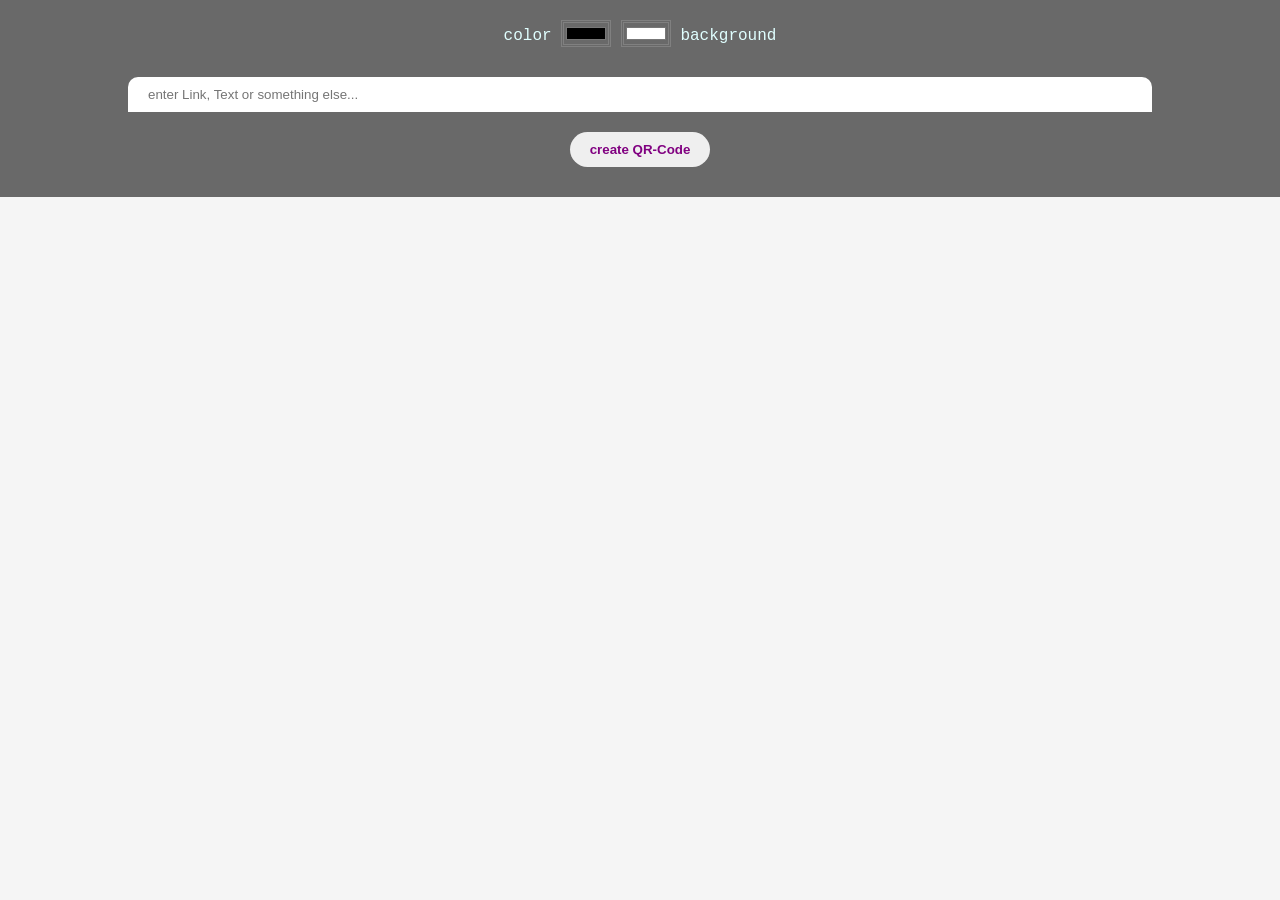
==== qr/index.html @ f12e9c8e "new Folder trying again" ====
<!DOCTYPE html>
<html lang="en">
<head>
  <link rel="stylesheet" href="styles.css">
  <script src="scripts.js"></script>
</head>
<body>
  <div class="container">
  <label>color
    <input id="color" type="color" value="#000000">
    <input id="bgcolor" type="color" value="#ffffff">
    background
  </label>
  <input type="text" id="text" placeholder="enter Link, Text or something else..." class="input"/>
  <button type="button" onclick="generateQR()">create QR-Code</button>
  <div id="qr-image">
    <span class="error"></span>
  </div>
  <img src="" id="img"/>
  </div>   

<script src="scripts.js"></script>
</body>
</html>
---- qr/styles.css ----
* {
    margin: 0;
    padding: 0;
    box-sizing: border-box;
}
body {
    user-select: none;
    background: whitesmoke;
    font-family: 'Courier New', Courier, monospace;
    display: flex;
    align-items: center;
    justify-content: center;
    /* height: 100vh; */
}
.container {
    width: 100%;
    background: dimgray;
    display: flex;
    align-items: center;
    flex-direction: column;
}
label {
    color: lightcyan;
    margin: 20px;
}
label > input {
    background-color: transparent;
    border: double gray;
}
.input {
    padding: 10px 20px;
    margin: 10px;
    width: 80%;
    border-radius: 10px 10px 0 0;
    border: none;
}
button {
    padding: 10px 20px;
    margin: 10px;
    border: 0;
    border-radius: 25px;
    color: purple;
    font-weight: bolder;
}
#qr-image {
    display: none;
    text-align: center;
}
.error {
    color: wheat;
    font-style: italic;
}
img {
    margin: 10px;
    margin-bottom: 10px;
}
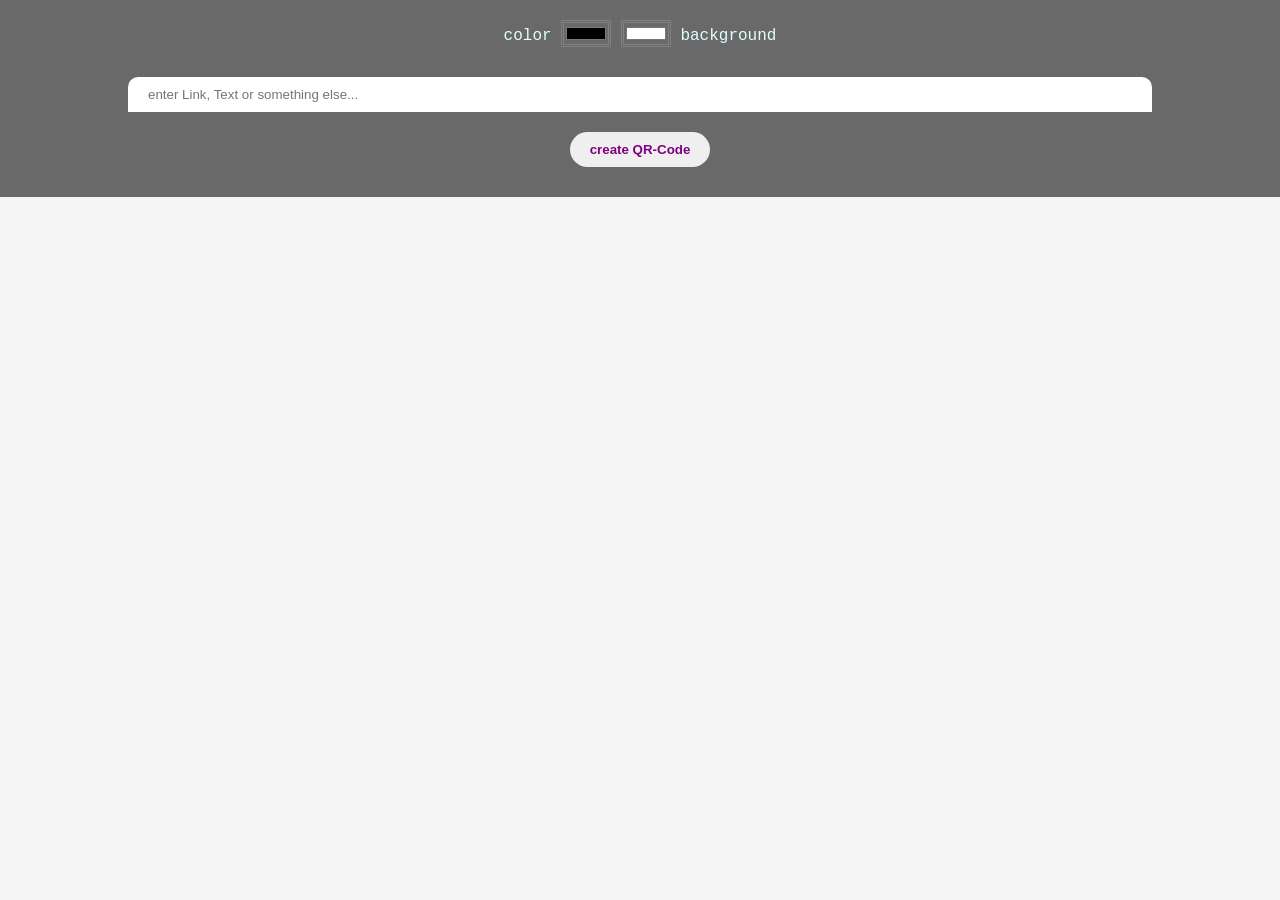
==== commit de2c439e: "bug fixed all done!" ====
--- a/qr/index.html
+++ b/qr/index.html
@@ -1,7 +1,7 @@
 <!DOCTYPE html>
 <html lang="en">
 <head>
-  <link rel="stylesheet" href="styles.css">
+  <link rel="stylesheet" href="style.css">
   <script src="scripts.js"></script>
 </head>
 <body>
--- a/qr/style.css
+++ b/qr/style.css
@@ -0,0 +1,56 @@
+* {
+    margin: 0;
+    padding: 0;
+    box-sizing: border-box;
+}
+body {
+    user-select: none;
+    background: whitesmoke;
+    font-family: 'Courier New', Courier, monospace;
+    display: flex;
+    align-items: center;
+    justify-content: center;
+    /* height: 100vh; */
+}
+.container {
+    width: 100%;
+    background: dimgray;
+    display: flex;
+    align-items: center;
+    flex-direction: column;
+}
+label {
+    color: lightcyan;
+    margin: 20px;
+}
+label > input {
+    background-color: transparent;
+    border: double gray;
+}
+.input {
+    padding: 10px 20px;
+    margin: 10px;
+    width: 80%;
+    border-radius: 10px 10px 0 0;
+    border: none;
+}
+button {
+    padding: 10px 20px;
+    margin: 10px;
+    border: 0;
+    border-radius: 25px;
+    color: purple;
+    font-weight: bolder;
+}
+#qr-image {
+    display: none;
+    text-align: center;
+}
+.error {
+    color: wheat;
+    font-style: italic;
+}
+img {
+    margin: 10px;
+    margin-bottom: 10px;
+}
